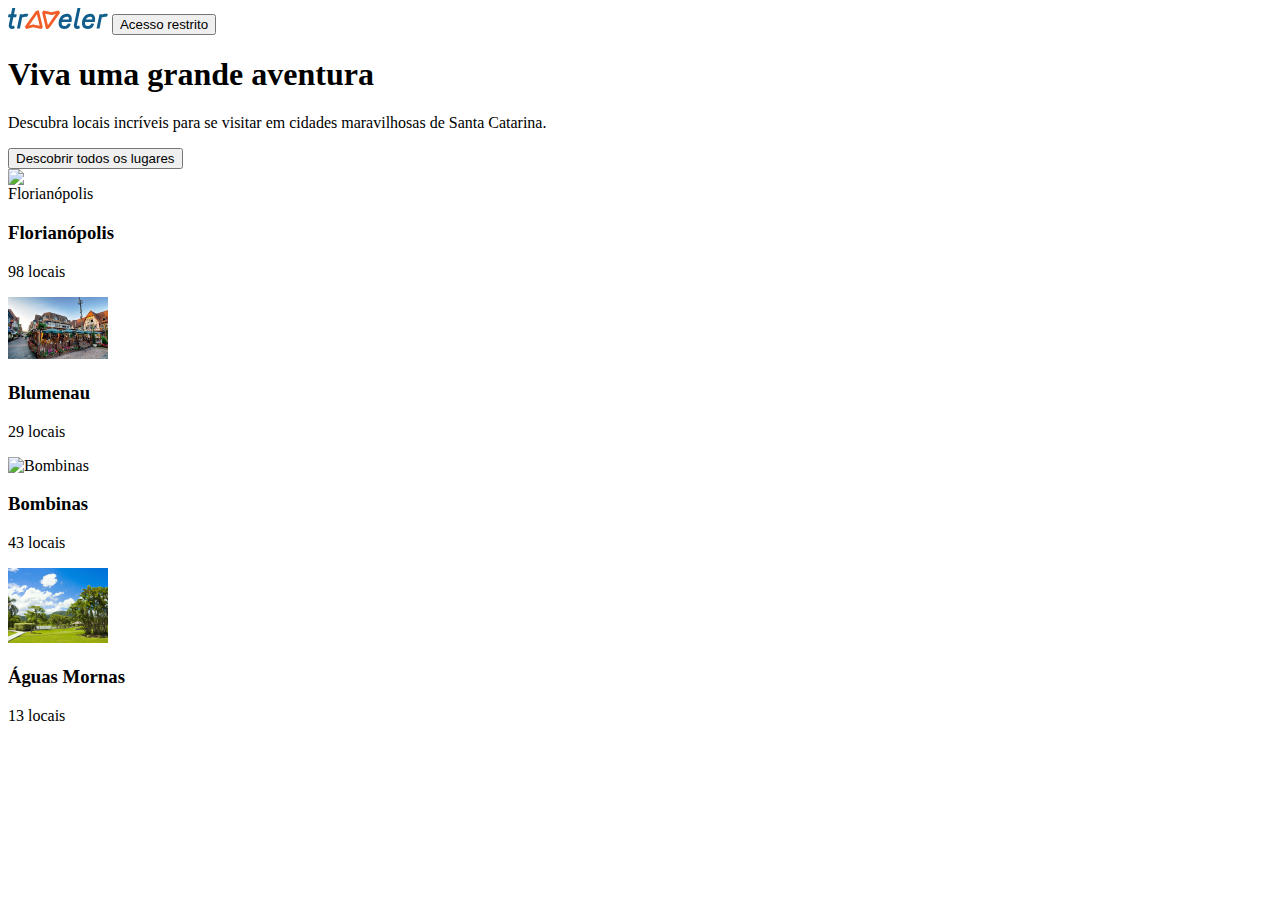
==== index.html @ b43ec612 "primeiro commit" ====
<!DOCTYPE html>
<html lang="pt-br">
  <head>
    <meta charset="UTF-8" />
    <meta name="viewport" content="width=device-width, initial-scale=1.0" />
    <link rel="stylesheet" href="styles/style-index.css" />
    <title>Home</title>
  </head>
  <body>
    <div>
      <img src="./imagens/Logo.svg" alt="Logo" />
      <button>Acesso restrito</button>
    </div>
    <div>
      <h1>Viva uma grande aventura</h1>
      <p>Descubra locais incríveis para se visitar em cidades maravilhosas de Santa Catarina.</p>
      <button>Descobrir todos os lugares</button>
    </div>
    <div>
      <img src="./imagens/florianopolis.jpeg" alt="Florianópolis" />
      <h3>Florianópolis</h3>
      <p>98 locais</p>
      <img src="./imagens/blumenau.png" alt="Blumenau" />
      <h3>Blumenau</h3>
      <p>29 locais</p>
      <img src="./imagens/bombinas.jpeg" alt="Bombinas" />
      <h3>Bombinas</h3>
      <p>43 locais</p>
      <img src="./imagens/aguas_mornas.png" alt="Águas Mornas" />
      <h3>Águas Mornas</h3>
      <p>13 locais</p>
    </div>
  </body>
</html>
---- styles/style-index.css ----
img{
  max-width: 100px;
}
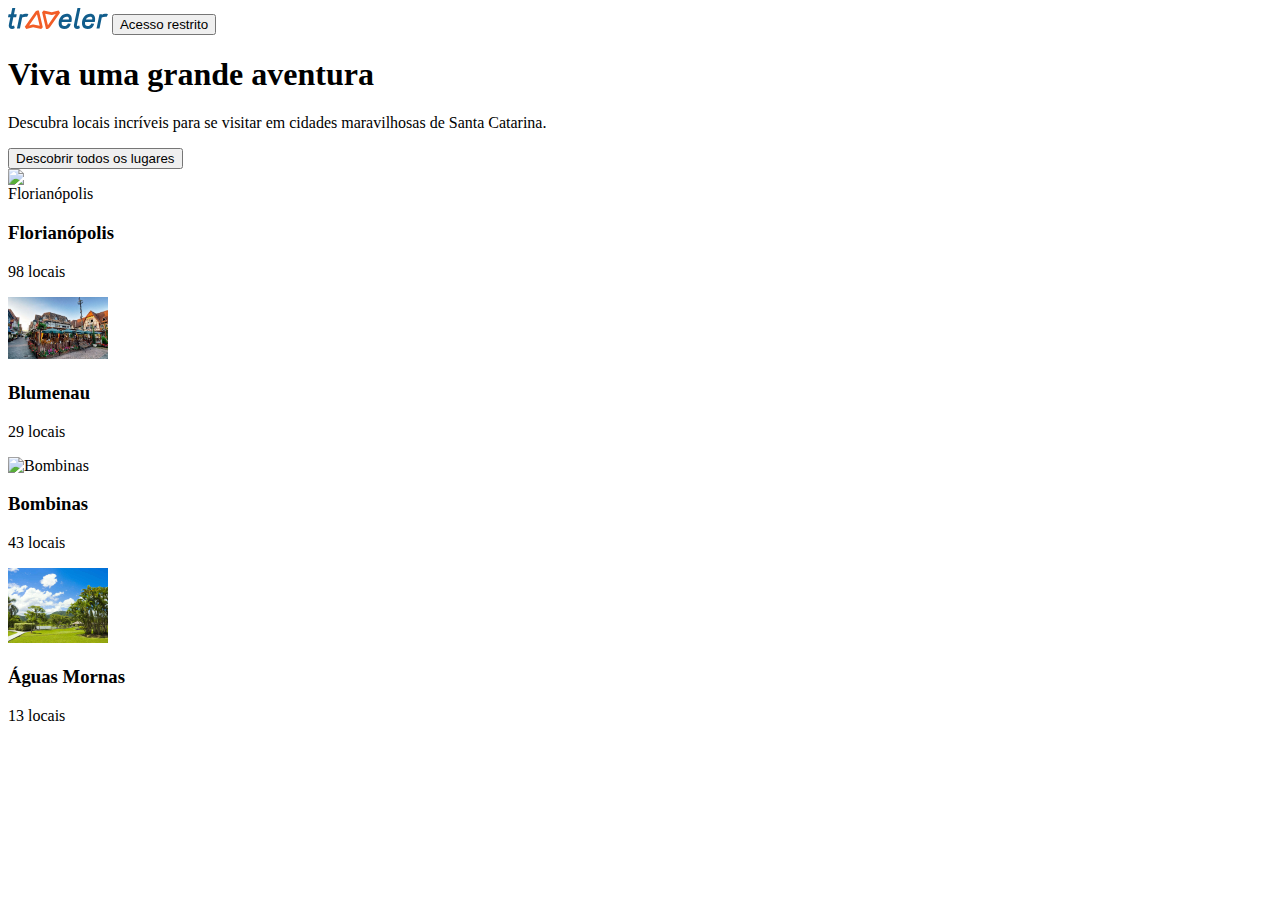
==== commit bb9d23dc: "mudança basica" ====
--- a/index.html
+++ b/index.html
@@ -7,28 +7,30 @@
     <title>Home</title>
   </head>
   <body>
-    <div>
-      <img src="./imagens/Logo.svg" alt="Logo" />
-      <button>Acesso restrito</button>
-    </div>
-    <div>
-      <h1>Viva uma grande aventura</h1>
-      <p>Descubra locais incríveis para se visitar em cidades maravilhosas de Santa Catarina.</p>
-      <button>Descobrir todos os lugares</button>
-    </div>
-    <div>
-      <img src="./imagens/florianopolis.jpeg" alt="Florianópolis" />
-      <h3>Florianópolis</h3>
-      <p>98 locais</p>
-      <img src="./imagens/blumenau.png" alt="Blumenau" />
-      <h3>Blumenau</h3>
-      <p>29 locais</p>
-      <img src="./imagens/bombinas.jpeg" alt="Bombinas" />
-      <h3>Bombinas</h3>
-      <p>43 locais</p>
-      <img src="./imagens/aguas_mornas.png" alt="Águas Mornas" />
-      <h3>Águas Mornas</h3>
-      <p>13 locais</p>
+    <div id="app">
+      <div>
+        <img src="./imagens/Logo.svg" alt="Logo" />
+        <button>Acesso restrito</button>
+      </div>
+      <div>
+        <h1>Viva uma grande aventura</h1>
+        <p>Descubra locais incríveis para se visitar em cidades maravilhosas de Santa Catarina.</p>
+        <button>Descobrir todos os lugares</button>
+      </div>
+      <div>
+        <img src="./imagens/florianopolis.jpeg" alt="Florianópolis" />
+        <h3>Florianópolis</h3>
+        <p>98 locais</p>
+        <img src="./imagens/blumenau.png" alt="Blumenau" />
+        <h3>Blumenau</h3>
+        <p>29 locais</p>
+        <img src="./imagens/bombinas.jpeg" alt="Bombinas" />
+        <h3>Bombinas</h3>
+        <p>43 locais</p>
+        <img src="./imagens/aguas_mornas.png" alt="Águas Mornas" />
+        <h3>Águas Mornas</h3>
+        <p>13 locais</p>
+      </div>
     </div>
   </body>
 </html>
--- a/styles/style-index.css
+++ b/styles/style-index.css
@@ -2,3 +2,7 @@
   max-width: 100px;
 }
 
+body{
+  height: 100vh;
+}
+
